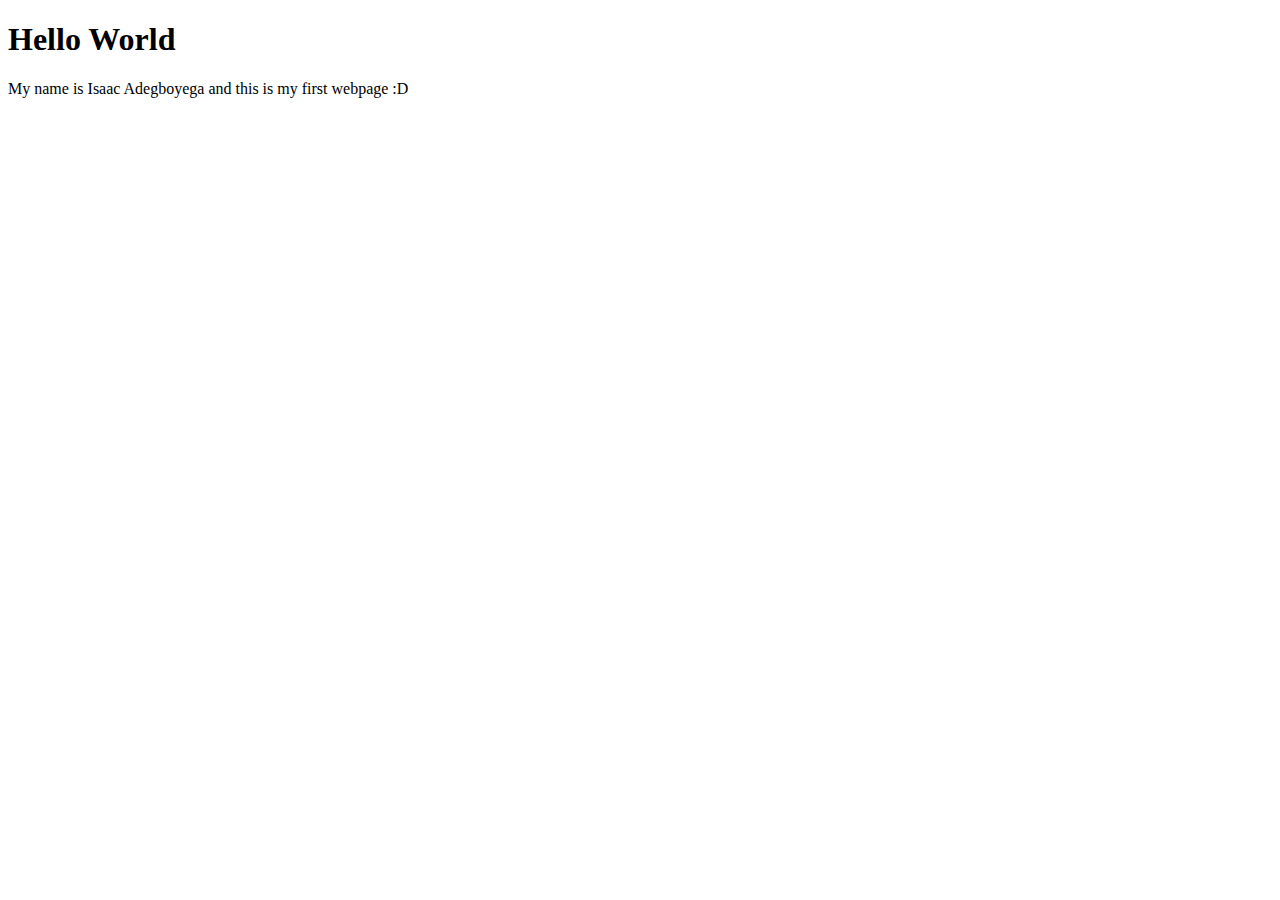
==== 02-HTML-Fundamentals/index.html @ b393bf23 "practice" ====
<!DOCTYPE html>
<html lang="en">
  <head>
    <meta charset="UTF-8" />
    <meta name="viewport" content="width=device-width, initial-scale=1.0" />
    <title>My First webpage</title>
  </head>
  <body>
    <h1>Hello World</h1>
    <p>My name is Isaac Adegboyega and this is my first webpage :D</p>
  </body>
</html>
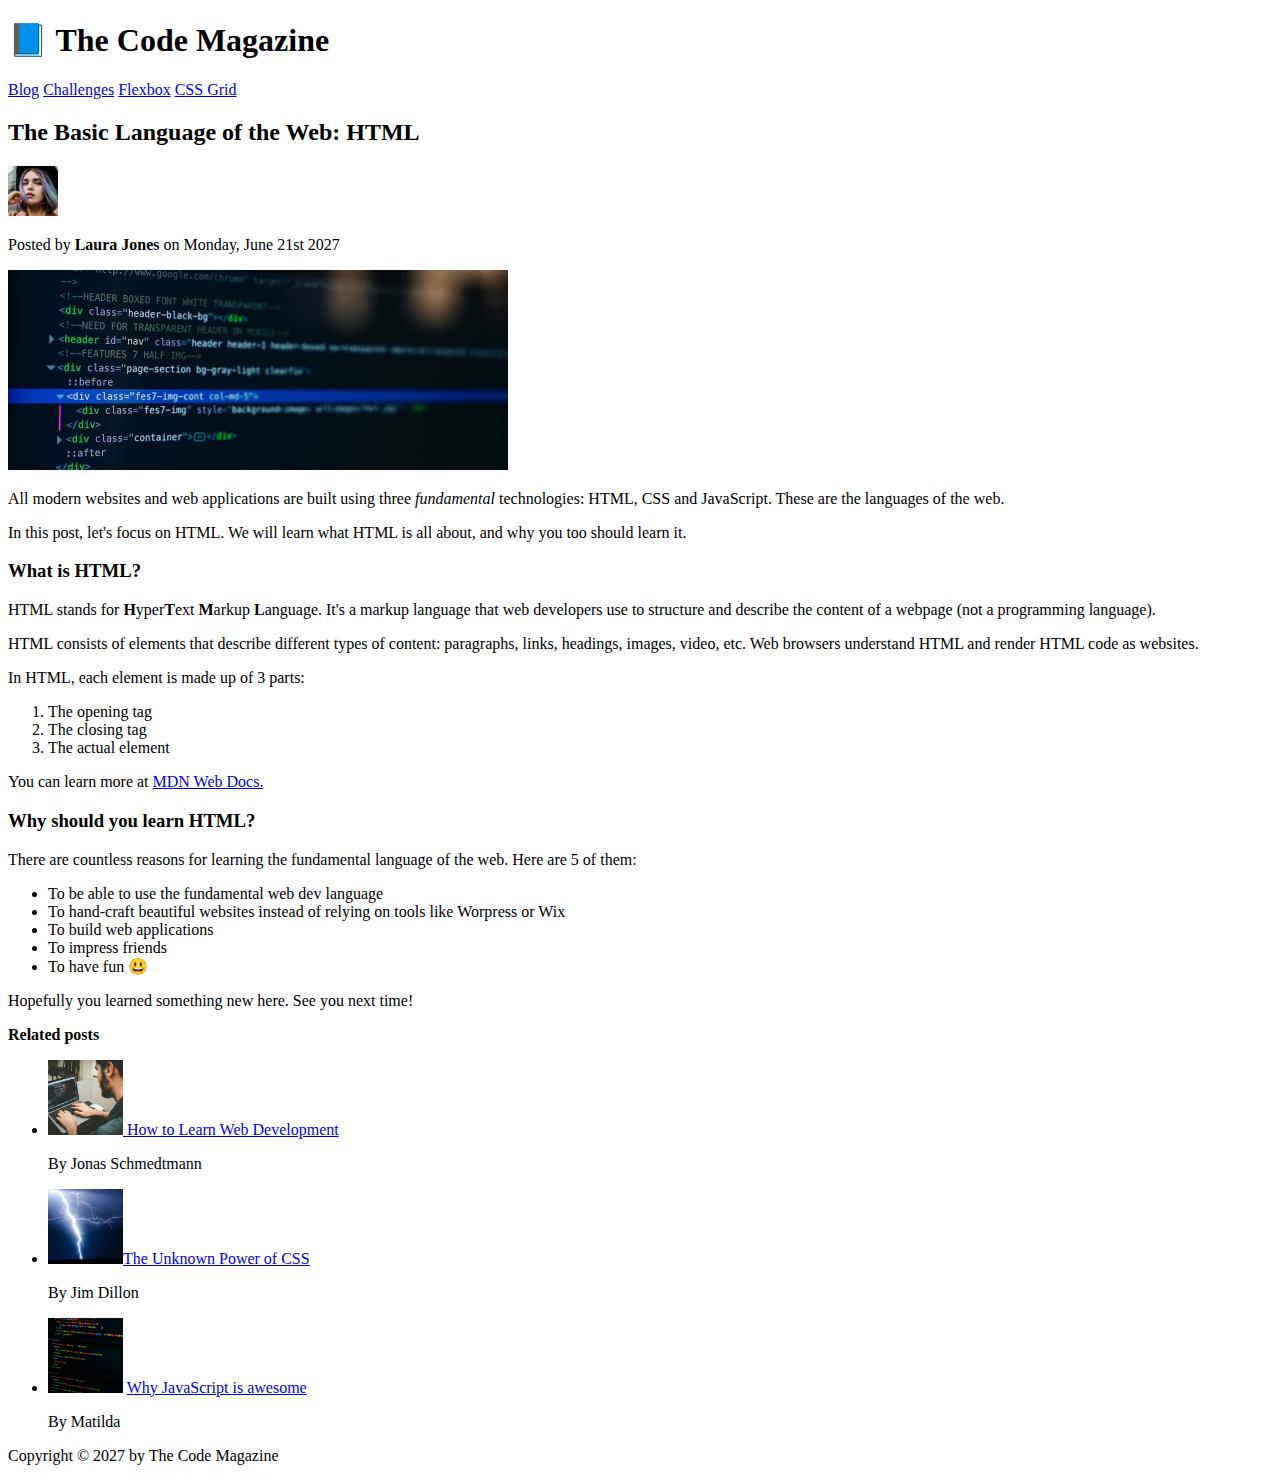
==== commit 8ff71fec: "practice like a pro" ====
--- a/02-HTML-Fundamentals/index.html
+++ b/02-HTML-Fundamentals/index.html
@@ -1,12 +1,156 @@
 <!DOCTYPE html>
+<!--doctype html is the declaration which shows the browser of the type of specification to be used which in this case is HTML-->
 <html lang="en">
+  <!--This is the parent element which contains both the content in the head and the body elements-->
   <head>
+    <!--the content of the head elememt are not visible in the brower window. also the head element contains title, information about the page, link to CSS files or other things-->
     <meta charset="UTF-8" />
-    <meta name="viewport" content="width=device-width, initial-scale=1.0" />
-    <title>My First webpage</title>
+    <title>The Basic Language of the Web: HTML</title>
   </head>
+
   <body>
-    <h1>Hello World</h1>
-    <p>My name is Isaac Adegboyega and this is my first webpage :D</p>
+    <!--
+      The body are for all the elements that will be visible on the page-->
+    <!--<h1>The Basic Language of the Web: HTML</h1>
+    <h2>The Basic Language of the Web: HTML</h2>
+    <h3>The Basic Language of the Web: HTML</h3>
+    <h4>The Basic Language of the Web: HTML</h4>
+    <h5>The Basic Language of the Web: HTML</h5>
+    <h6>The Basic Language of the Web: HTML</h6>
+  -->
+
+    <header>
+      <h1>📘 The Code Magazine</h1>
+
+      <nav>
+        <a href="blog.html">Blog</a>
+        <a href="#">Challenges</a>
+        <a href="#">Flexbox</a>
+        <a href="#">CSS Grid</a>
+        <!--the "#" is to indicate that the link should not point anywhere-->
+      </nav>
+    </header>
+
+    <article>
+      <!--article is used to structure a blog post. i.e all the content of the page-->
+      <header>
+        <h2>The Basic Language of the Web: HTML</h2>
+        <img
+          src="laura-jones.jpg"
+          alt="image of the author of the blog post"
+          width="50"
+          height="50"
+        />
+        <p>Posted by <strong>Laura Jones</strong> on Monday, June 21st 2027</p>
+
+        <img
+          src="post-img.jpg"
+          alt="image of HTML code on a screen"
+          width="500"
+          height="200"
+        />
+      </header>
+
+      <p>
+        All modern websites and web applications are built using three
+        <em>fundamental</em>
+        technologies: HTML, CSS and JavaScript. These are the languages of the
+        web.
+      </p>
+
+      <p>
+        In this post, let's focus on HTML. We will learn what HTML is all about,
+        and why you too should learn it.
+      </p>
+
+      <h3>What is HTML?</h3>
+
+      <p>
+        HTML stands for <strong>H</strong>yper<strong>T</strong>ext
+        <strong>M</strong>arkup <strong>L</strong>anguage. It's a markup
+        language that web developers use to structure and describe the content
+        of a webpage (not a programming language).
+      </p>
+      <p>
+        HTML consists of elements that describe different types of content:
+        paragraphs, links, headings, images, video, etc. Web browsers understand
+        HTML and render HTML code as websites.
+      </p>
+      <p>In HTML, each element is made up of 3 parts:</p>
+      <ol>
+        <li>The opening tag</li>
+        <li>The closing tag</li>
+        <li>The actual element</li>
+      </ol>
+
+      <p>
+        You can learn more at
+        <a
+          href="https://developer.mozilla.org/en-US/docs/Web/HTML"
+          target="blank"
+          >MDN Web Docs.</a
+        >
+      </p>
+      <!--addition of target="blank" is to ensure that the link is displayed on a new webpage-->
+
+      <h3>Why should you learn HTML?</h3>
+
+      <p>
+        There are countless reasons for learning the fundamental language of the
+        web. Here are 5 of them:
+      </p>
+
+      <ul>
+        <li>To be able to use the fundamental web dev language</li>
+        <li>
+          To hand-craft beautiful websites instead of relying on tools like
+          Worpress or Wix
+        </li>
+        <li>To build web applications</li>
+        <li>To impress friends</li>
+        <li>To have fun 😃</li>
+      </ul>
+      <p>Hopefully you learned something new here. See you next time!</p>
+    </article>
+
+    <aside>
+      <p><strong>Related posts</strong></p>
+      <ul>
+        <li>
+          <img
+            src="related-1.jpg"
+            alt="image of a developer coding"
+            width="75"
+            height="75"
+          /><a href="#"> How to Learn Web Development</a>
+          <p>By Jonas Schmedtmann</p>
+        </li>
+
+        <li>
+          <img
+            src="related-2.jpg"
+            alt="a"
+            thunderstrike
+            image
+            width="75"
+            height="75"
+          /><a href="#">The Unknown Power of CSS</a>
+          <p>By Jim Dillon</p>
+        </li>
+
+        <li>
+          <img
+            src="related-3.jpg"
+            alt="an image of a code on the screen"
+            width="75"
+            height="75"
+          />
+          <a href="#">Why JavaScript is awesome</a>
+          <p>By Matilda</p>
+        </li>
+      </ul>
+    </aside>
+
+    <footer>Copyright &copy; 2027 by The Code Magazine</footer>
   </body>
 </html>
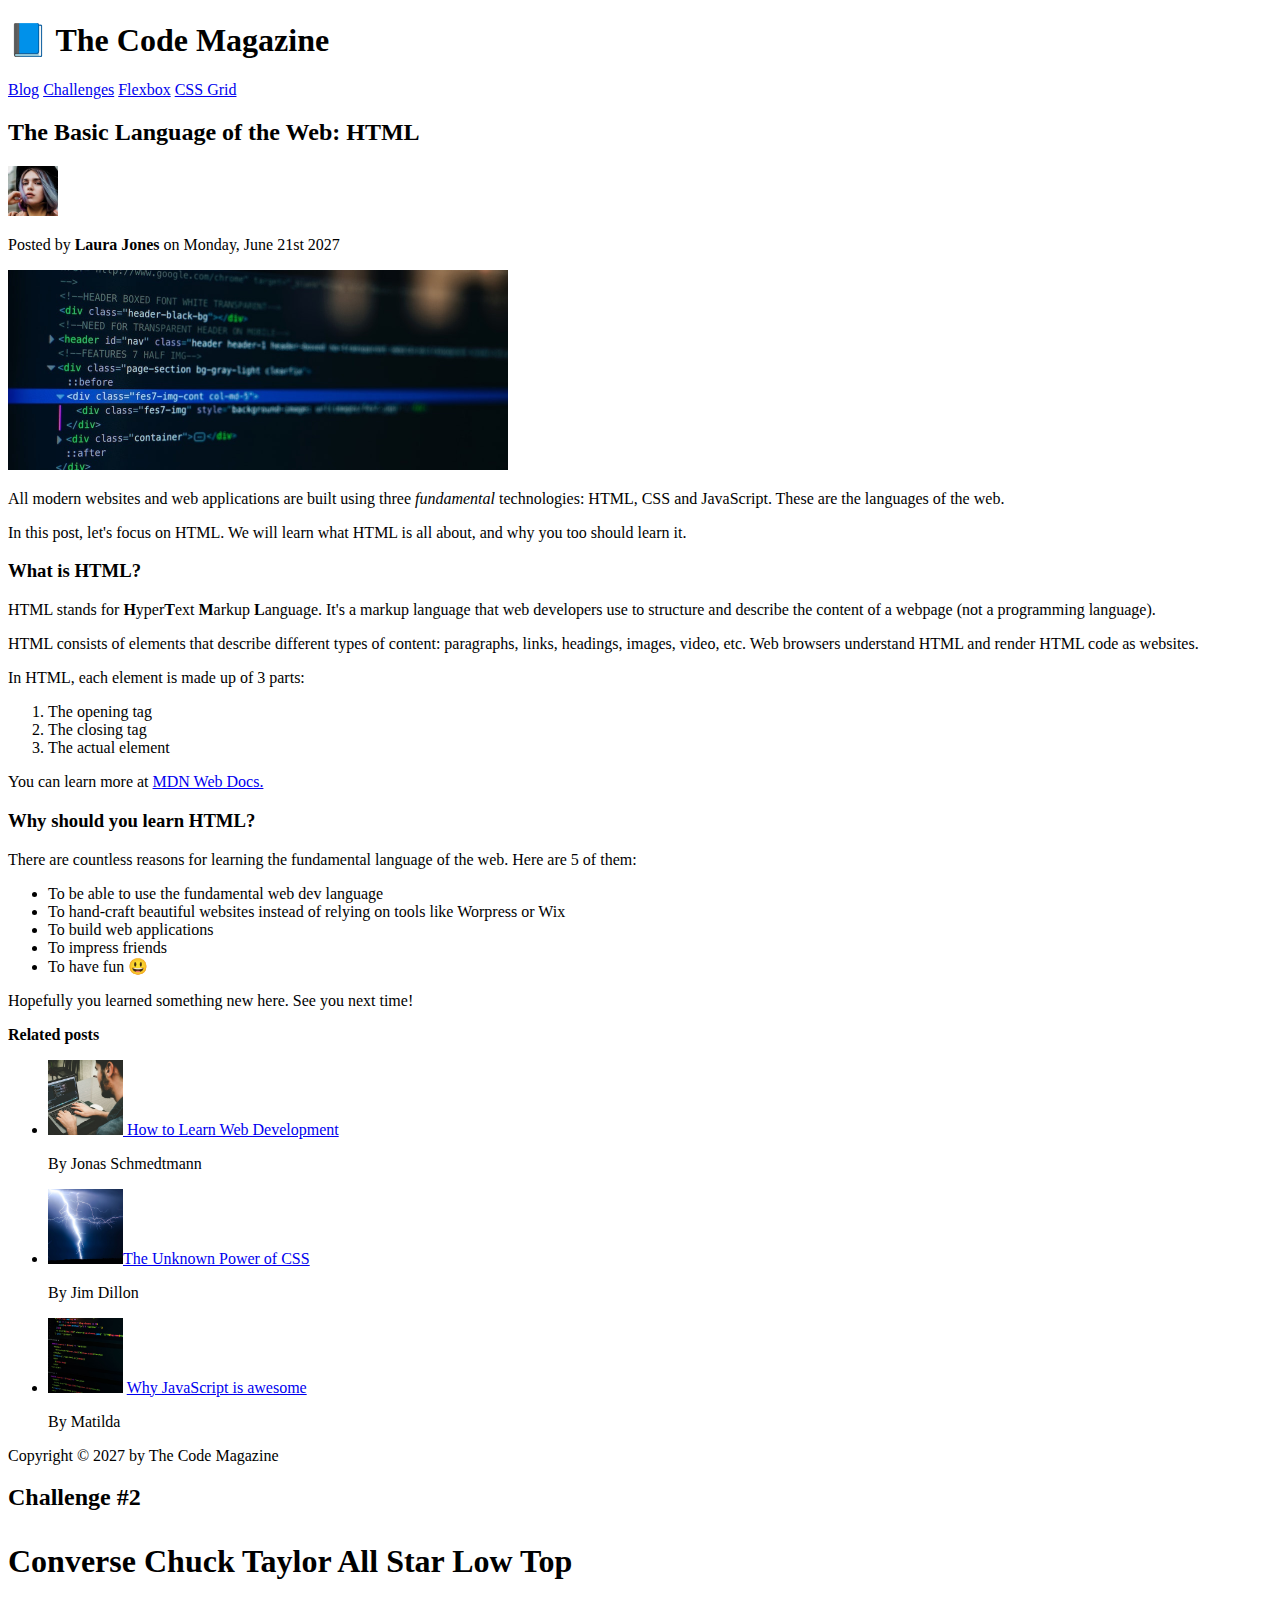
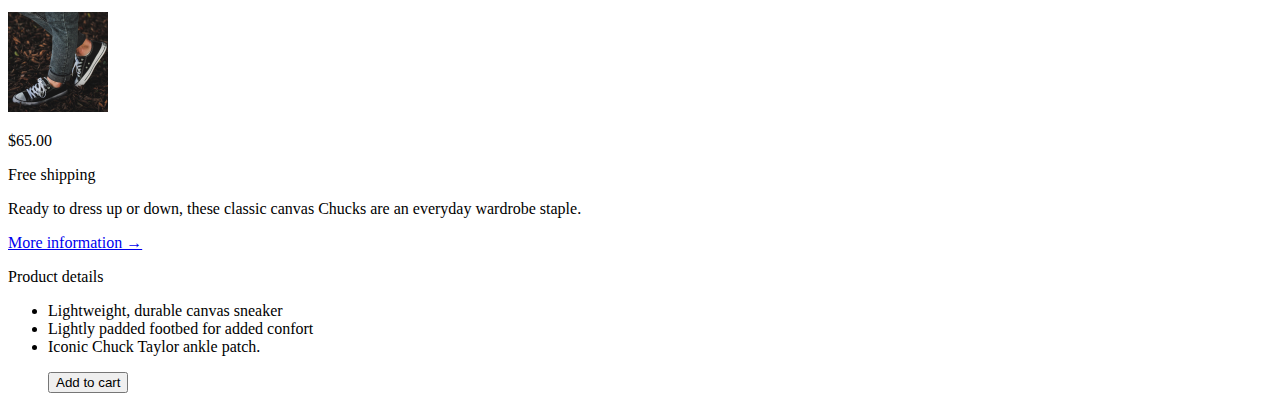
==== commit 56cfdf48: "practice update" ====
--- a/02-HTML-Fundamentals/index.html
+++ b/02-HTML-Fundamentals/index.html
@@ -152,5 +152,31 @@
     </aside>
 
     <footer>Copyright &copy; 2027 by The Code Magazine</footer>
+
+    <h2>Challenge #2</h2>
+    <h1><p>Converse Chuck Taylor All Star Low Top</p></h1>
+    <img
+      src="challenges.jpg"
+      alt="picture showing a sneakers"
+      width="100"
+      height="100"
+    />
+    <p>$65.00</p>
+    <p>Free shipping</p>
+    <p>
+      Ready to dress up or down, these classic canvas Chucks are an everyday
+      wardrobe staple.
+    </p>
+    <a href="#">More information &rarr;</a>
+
+    <p>Product details</p>
+    <ul>
+      <li>Lightweight, durable canvas sneaker</li>
+      <li>Lightly padded footbed for added confort</li>
+      <li>Iconic Chuck Taylor ankle patch.</li>
+      <aside>
+        <p><button>Add to cart</button></p>
+      </aside>
+    </ul>
   </body>
 </html>
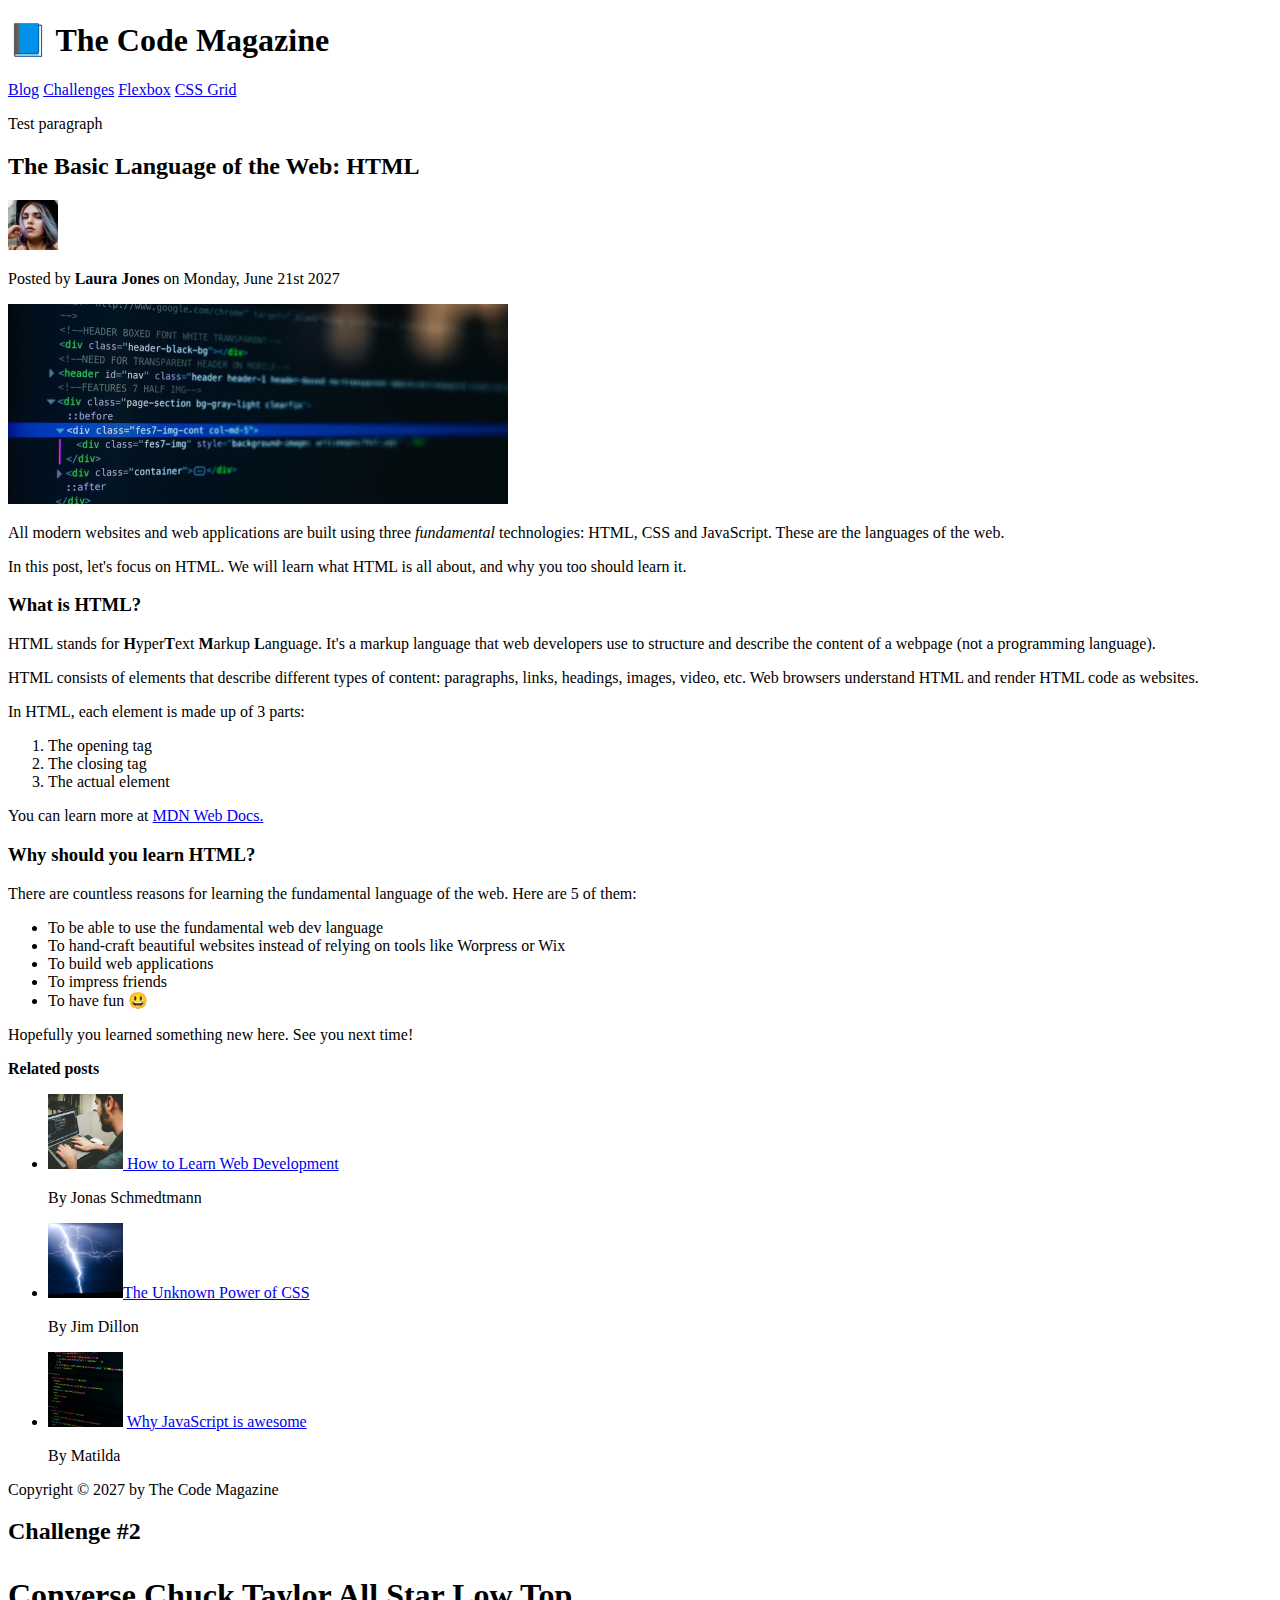
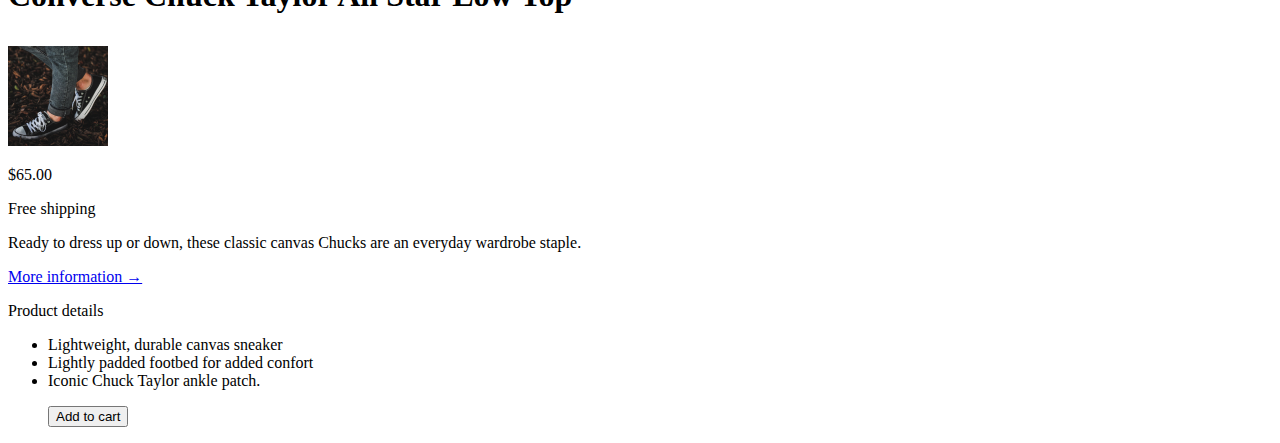
==== commit 053c3c96: "update" ====
--- a/02-HTML-Fundamentals/index.html
+++ b/02-HTML-Fundamentals/index.html
@@ -29,6 +29,8 @@
         <a href="#">CSS Grid</a>
         <!--the "#" is to indicate that the link should not point anywhere-->
       </nav>
+
+      <p>Test paragraph</p>
     </header>
 
     <article>
